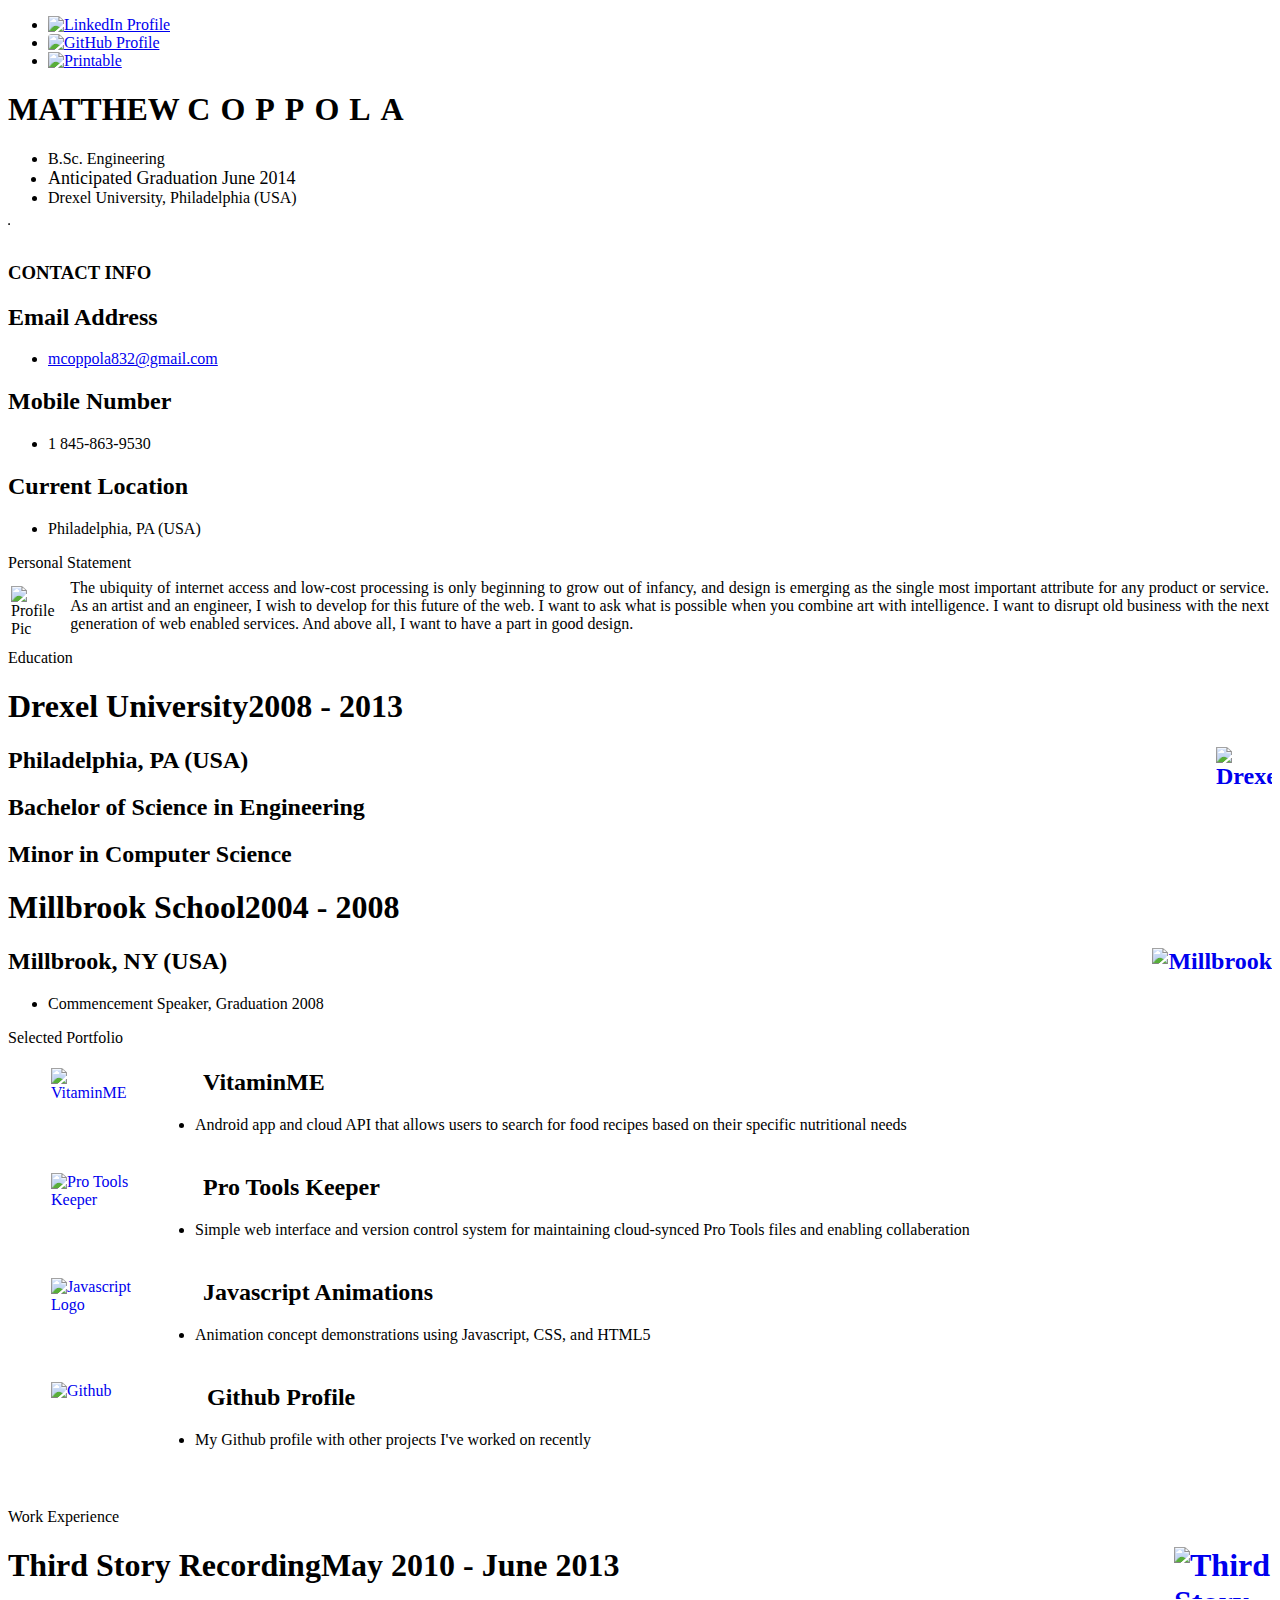
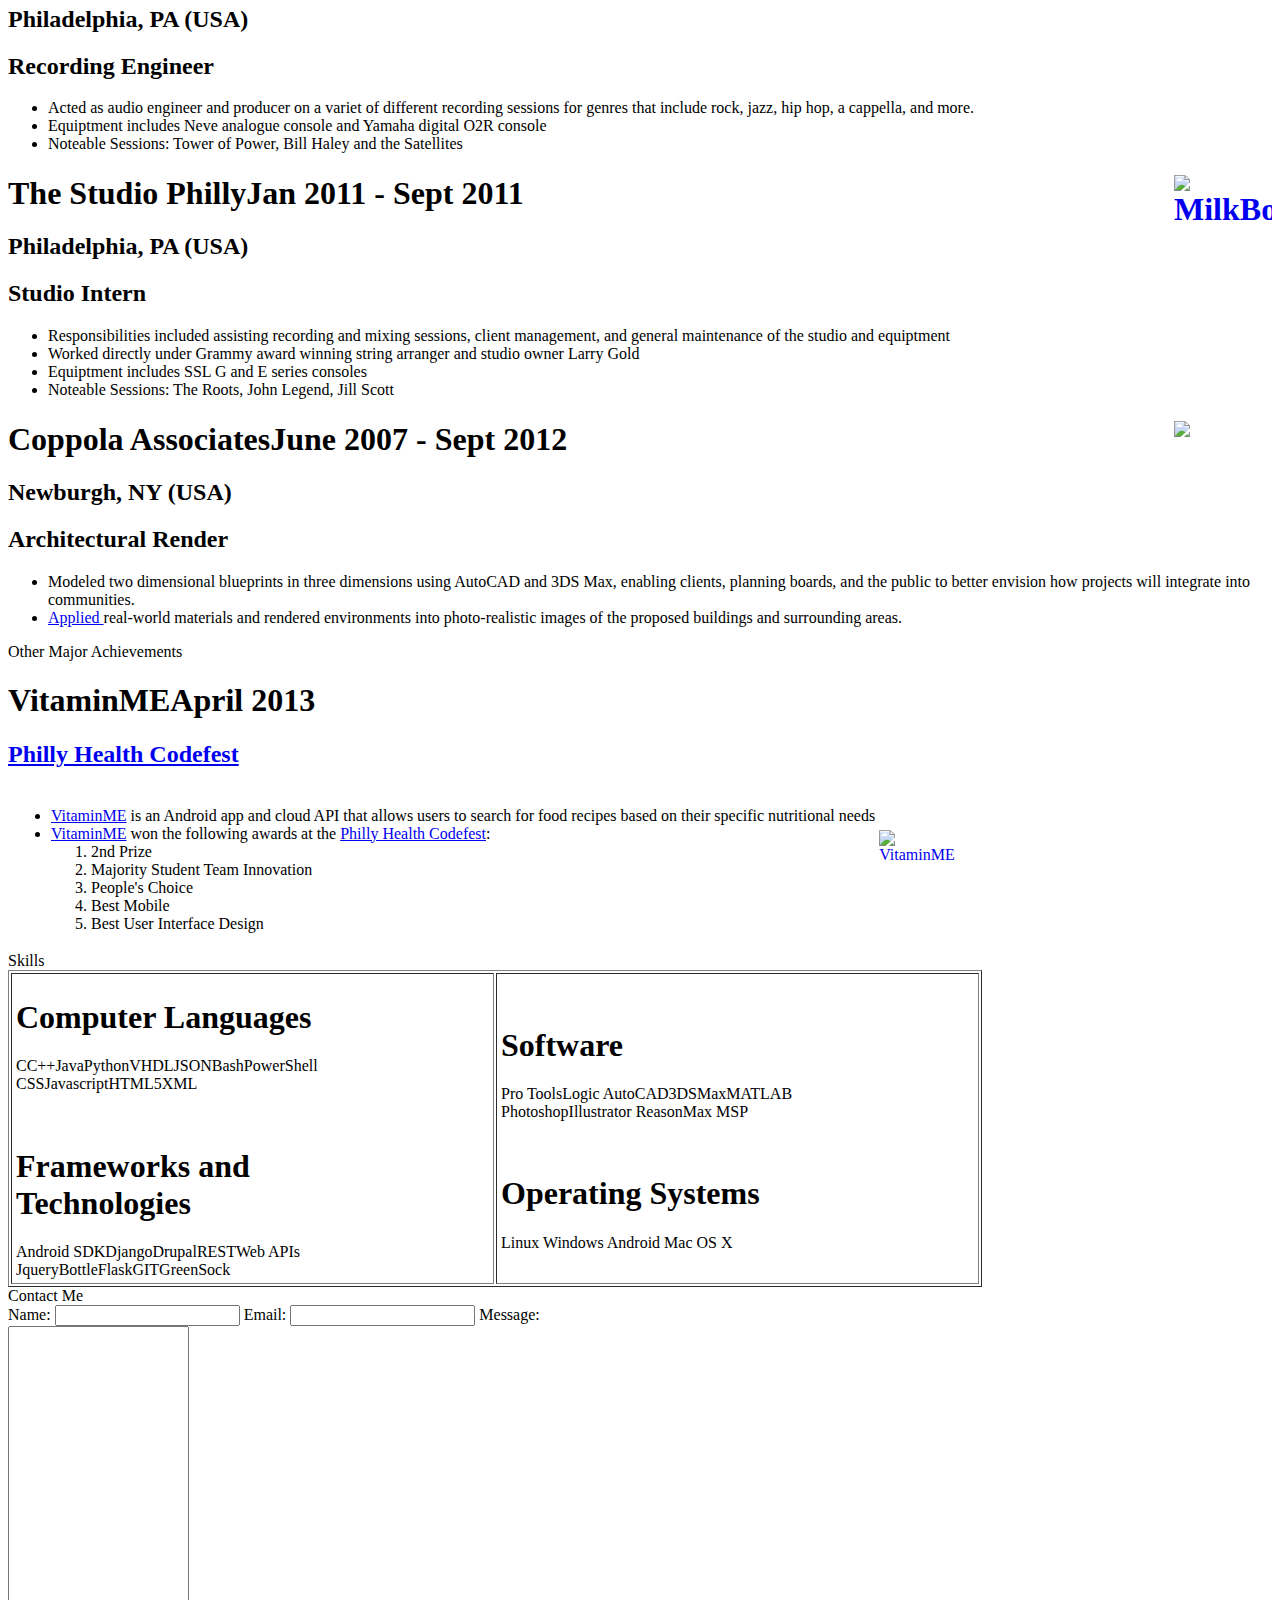
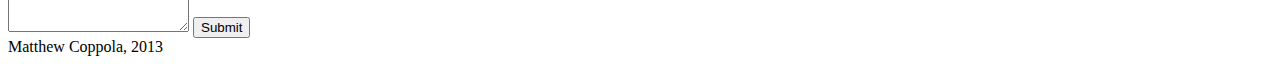
==== index.html @ 7d78e244 "added google analytics, fixed chrome keycode bug on js_demos" ====
<!DOCTYPE html PUBLIC "-//W3C//DTD XHTML 1.0 Transitional//EN" "http://www.w3.org/TR/xhtml1/DTD/xhtml1-transitional.dtd">
<html xmlns="http://www.w3.org/1999/xhtml">

<head>
<meta content="text/html; charset=utf-8" http-equiv="Content-Type" />
<title>Resume | Matthew Coppola</title>
<link href="resume/css/reset.css" rel="stylesheet" />
<link href="resume/css/text.css" rel="stylesheet" />
<link href="resume/css/960_24_col.css" rel="stylesheet" />
<link href="resume/css/styles.css" rel="stylesheet" />
<link href="resume/css/jquery.lightbox-0.5.css" media="screen" rel="stylesheet" type="text/css" />
<script src="resume/js/scroll-startstop.events.jquery.js" type="text/javascript"></script>
<link href="http://fonts.googleapis.com/css?family=Lobster|PT+Sans+Narrow:400,700|PT+Sans:400,700" rel="stylesheet" type="text/css" />
<script language="javascript" src="resume/js/jquery-1.7.1.min.js" type="text/javascript"></script>
<script language="javascript" src="resume/js/jquery.tips.js" type="text/javascript"></script>
<script src="resume/js/jquery.lightbox-0.5.js" type="text/javascript"></script>
<script src="resume/js/popover.js" type="text/javascript"></script>
<script src="resume/js/validate.form.js" type="text/javascript"></script>
<script src="resume/js/window.events.js" type="text/javascript"></script>
<script>
  (function(i,s,o,g,r,a,m){i['GoogleAnalyticsObject']=r;i[r]=i[r]||function(){
  (i[r].q=i[r].q||[]).push(arguments)},i[r].l=1*new Date();a=s.createElement(o),
  m=s.getElementsByTagName(o)[0];a.async=1;a.src=g;m.parentNode.insertBefore(a,m)
  })(window,document,'script','//www.google-analytics.com/analytics.js','ga');

  ga('create', 'UA-43748849-1', 'no-ip.biz');
  ga('send', 'pageview');

</script>
<script type="text/javascript">
$("document").ready(function (){ 
// activate tooltip
	 $('.tip').tipsy({gravity: 's',fade: true});
});
</script>
<script type="text/javascript">
	$(document).ready(function()
	{
		$("#gallery img").fadeTo("fast", 0.8);
		$("#gallery img").hover(function()
		{
			$(this).fadeTo("fast", 1.0);
		},function()
		{
			$(this).fadeTo("fast", 0.8);
		});
	});
</script>

</head>

<body>

<div id="transBG" class="transBG">
</div>
<!-- END POPOVER DIV -->
<div id="header">
	<div class= "header_top"></div>
	<div class="ribbon-wrapper">
		<div class="ribbon-front">
			<!-- ribbon text goes here -->
<!--			<p style="text-align: left; margin-left: 60px; color: white; font-size: 24px; font-family:sans-serif;">Resume</p>-->

			<ul class="social_panel">
				<li>
				<a class="blue-dark" href="http://www.linkedin.com/pub/matthew-coppola/7b/63/b05" target="_blank" title="LinkedIn Profile">
				<img alt="LinkedIn Profile" height="26" src="resume/img/linkedin_logo.png" width="26" /></a></li>
				<li>
				<a class="blue-dark" href="http://www.github.com/mcoppola832" target="_blank" title="GitHub Profile">
				<img alt="GitHub Profile" height="26" src="resume/img/github_logo.png" style="border-radius: 4px; -moz-border-radius: 4px; -webkit-border-radius: 4px;" width="26" /></a></li>
				<li>
				<a class="blue-dark" href="http://mcoppola.no-ip.biz/resume_printable" target="_blank" title="Printable Resume">
				<img alt="Printable" height="26" src="resume/img/print_icon.png"/></a></li>
			</ul>


		</div>
		<div class="ribbon-edge-topleft"></div>
		<div class="ribbon-edge-topright"></div>
		<div class="ribbon-edge-bottomleft"></div>
		<div class="ribbon-edge-bottomright"></div>
		<div class="ribbon-back-left"></div>
		<div class="ribbon-back-right"></div>
		</div>
	</div>
	
	<!-- Header -->	
<!-- End Header -->
<div class="container_24">
	<div class="grid_1">
		<div class="holder">
		</div>
	</div>
	<!-- TITTLE -->
	<div class="grid_9">
		<!-- Tittle -->
		<div id="name_title">
			<h1>MATTHEW <span style="letter-spacing: 10px">COPPOLA</span></h1>
			<ul>
				<li class="emphasize">B.Sc. Engineering</li>
				<li class="emphasize" style="font-size: large;">Anticipated Graduation June 2014</li>
				<li>Drexel University, Philadelphia (USA)</li>
			</ul>
		</div>
	</div>
	<div class="grid_3">
		<div class="holder">
		</div>
	</div>
	<div class="grid_1">
		<div class="holder">
		</div>
	</div>
	<div class="icon_list">
		<!-- CONTACT LIST -->
		<div class="grid_7">
			<div class="work_list">
				<table border="1">
<!--
					<tr>
						<td style="width: 90px;">
						<h2>For Hire:</h2>
						</td>
						<td>
						<h2 style="text-align: right">Software Developer | Audio Engineer</h2>
						</td>
					</tr>-->

				</table>
				<br />
				<h3>CONTACT INFO</h3>
				<h2>Email Address</h2>
				<ul>
					<li>
					<a href="mailto:mcoppola832@gmail.com" target="_blank">mcoppola832@gmail.com</a></li>
				</ul>
				<h2>Mobile Number</h2>
				<ul>
					<li>1 845-863-9530</li>
				</ul>				
				
				<h2>Current Location</h2>
				<ul>
					<li>Philadelphia, PA (USA)</li>
				</ul>
			</div>
		</div>
		<div class="grid_1">
		</div>
		<div class="clear">
		</div>
		<!-- End Header -->
		<!-- CONTENT -->
		<div class="grid_1">
			<div class="holder">
			</div>
			
		</div>
		

		<div class="grid_10">
				<div class="horisontal_line"> </div>
			<!--PERSONAL STATMENT -->
			<div class="ribbon2">
				Personal Statement</div>
			<div class="item">
				<table border="0">
					<tr>
						<td>
						<img alt="Profile Pic" class="floatLeft" src="resume/img/profile_pic.jpg"style="height: 210px; width:160px" 
						/>
						<!--
						<span style="float: none; margin-left: 7px; font-size: 16px; letter-spacing: 0px;">
												<a href="javascript:showPopOver('pop1');" style="color: white">READ FULL STATEMENT</a></span></td>-->
						
						<td>
						<p style="text-align: justify; margin-top: 4px; margin-left: -4px;">The ubiquity of internet access and low-cost 
							processing is only beginning to grow out of infancy, and design is emerging as the 
							single most important attribute for any product or service. As an artist and an engineer, I wish to develop 
							for this future of the web.  I want to ask what is possible when you combine art with intelligence.  I want to disrupt old business 
							with the next generation of web enabled services. 
							And above all, I want to have a part in good design.
							 </p>
						</td>
					</tr>
				</table>
				<p style="text-align: justify; margin-top: -19px; margin-left: 4px;"></p>
			</div>
			<!-- END OF PERSONAL STATEMENT -->
			<!-- EDUCATION -->
			<div class="ribbon2">
				Education</div>
			<div class="item_title">
				<h1>Drexel University<span>2008 - 2013</span></h1>
				<h2>Philadelphia, PA (USA)<a href="http://www.drexel.edu" target="_blank" title="Drexel University"><img alt="Drexel" height="59" src="resume/img/Drexel_logo.png" style="float: right; vertical-align: middle" width="56" /></a></h2>
				<h2>Bachelor of Science in Engineering</h2>
				<h2>Minor in Computer Science</h2>
			</div>
			
			<div class="item_title">
				<h1>Millbrook School<span>2004 - 2008</span></h1>
				<h2>Millbrook, NY (USA)<a href="http://www.millbrook.org" target="_blank" title="Millbrook School"><img alt="Millbrook" height="59"
					 src="resume/img/millbrook_logo.png" style="float: right; vertical-align: middle; width=50px" /></a></h2>
				<div class="item">
				<ul><li>Commencement Speaker, Graduation 2008</li></ul>
				</div>
			</div>

			<!-- PORTFOLIO -->
	<div class="ribbon2">
		Selected Portfolio</div>
			
			<table border="0px">
				<tr>
					<td>
					<div id="gallery">
						<ul>
						<a href="http://vitaminme.notimplementedexception.me" target="_blank" title="VitaminME">
						<img alt="VitaminME" height="80px" src="resume/img/vm_logo.png" style="float: left; margin-right:20px; vertical-align: middle" width="80px" /></a></td>
						</ul>
					</div>
					<td>
					<div class="item">	
					<ul>
						<div class="item_title"  style="margin-left: 8px; margin-top:18px">
						<h2>VitaminME</h2>
						</div>
							<li>
							Android app and cloud API that allows users to search 
							for food recipes based on their specific nutritional needs</li>
					</ul></div>
					</td>
				</tr>
				
				<tr>
					<td>
					<div id="gallery">
						<ul>
						<a href="http://mcoppola.no-ip.biz/ptkeeper_demo/8320620" target="_blank" title="Pro Tools Keeper">
						<img alt="Pro Tools Keeper" height="80px" src="resume/img/pro_tools_folder.jpg" style="float: left; margin-right:20px; vertical-align: middle" width="80px" /></a></td>
						</ul>
					</div>
					<td>
					<div class="item">	
					<ul>
						<div class="item_title"  style="margin-left: 8px; margin-top:18px">
						<h2>Pro Tools Keeper</h2>
						</div>
							<li>
							Simple web interface and version control system for maintaining 
							cloud-synced Pro Tools files and enabling collaberation</li>
					</ul></div>
					</td>
				</tr>
				
				<tr>
					<td>
					<div id="gallery">
						<ul>
						<a href="resume/js_demos/index.html" target="_blank" title="Javascript Animations">
						<img alt="Javascript Logo" height="80px" src="resume/img/js_logo.png" style="float: left; margin-right:20px; vertical-align: middle" width="80px" /></a></td>
						</ul>
					</div>
					<td>
					<div class="item">	
					<ul>
						<div class="item_title"  style="margin-left: 8px; margin-top:18px">
						<h2>Javascript Animations</h2>
						</div>
							<li>
							Animation concept demonstrations using Javascript, CSS, and HTML5</li>
					</ul></div>
					</td>
				</tr>
				<tr>
					<td>
					<div id="gallery">
						<ul>
						<a href="http://github.com/mcoppola832" target="_blank" title="Github Profile">
						<img alt="Github" height="80px" src="resume/img/github_box.png" style="float: left; margin-right:20px; vertical-align: middle;" width="80px" /></a></td>
						</ul>
					</div>
					<td>
					<div class="item">	
					<ul>
						<div class="item_title"  style="margin-left: 12px; margin-top:18px">
						<h2>Github Profile</h2>
						</div>
							<li>
							My Github profile with other projects I've worked on recently</li>
					</ul></div>
					</td>
				</tr>
			</table>

			
			<!-- END OF PORTFOLIO --></div>
		<!-- END OF EXTRA-CURRICULARS --></div>
	<!-- END OF GRID 10-->
	<div class="grid_2">
		<div class="vertical_line">
		</div>
	</div>
	<div class="grid_10" style="margin-top: 40px;">
		<!--RIGHT -->
		<!-- WORK EXPERIENCE -->
		<div class="ribbon2">
			Work Experience</div>
		<div class="item_title">
			<h1>Third Story Recording<span>May 2010 - June 2013</span><a href="http://www.thirdstoryrecording.com/" target="_blank" title="Third Story Recording">
				<img alt="Third Story Recording" height="52" src="resume/img/third_story.png" style="float: right; vertical-align: middle" width="98" /></a></h1>
			<h2>Philadelphia, PA (USA) </h2>
			<h2>Recording Engineer</h2>
		</div>
		<div class="item">
			<ul>
				<li>Acted as audio engineer and producer on a variet of different recording sessions for genres that include rock, jazz, hip hop, a cappella, and more.</li>
				<li>Equiptment includes Neve analogue console and Yamaha digital O2R console</li>
				<li>Noteable Sessions: Tower of Power, Bill Haley and the Satellites</li>
			</ul>
		</div>
		<div class="item_title">
			<h1>The Studio Philly<span>Jan 2011 - Sept 2011</span><a href="http://www.milkboythestudio.com/" target="_blank" title="Now Milkboy">
				<img alt="MilkBoy The Studio" height="52" src="resume/img/milkboy_logo.png" style="float: right; vertical-align: middle" width="98" /></a></h1> 
			<h2>Philadelphia, PA (USA)</h2>
			<h2>Studio Intern</h2>
		</div>
		<div class="item">
			<ul>
				<li>Responsibilities included assisting recording and mixing sessions, client management, and general maintenance of the studio and equiptment</li>
				<li>Worked directly under Grammy award winning string arranger and studio owner Larry Gold</li>
				<li>Equiptment includes SSL G and E series consoles</li>
				<li>Noteable Sessions: The Roots, John Legend, Jill Scott</li>
			</ul>
		</div>
		<div class="item_title">
			<h1>Coppola Associates<span>June 2007 - Sept 2012</span><a href="http://www.coppola-associates.com" target="_blank" title="Coppola Associates">
				<img alt="Coppola Associates" height="20" src="resume/img/ca_logo.png" style="float: right; vertical-align: middle" width="98" /></a></h1>
			<h2>Newburgh, NY (USA)</h2>
			<h2>Architectural Render</h2>
		</div>
		<div class="item">
			<ul>
				<li>Modeled two dimensional blueprints in three dimensions using AutoCAD and 3DS Max, 
					enabling clients, planning boards, and the public to better envision how projects will integrate into communities.</li>
				<li><a href="http://matthewcoppola.carbonmade.com/projects/4210346#1" target="_blank" title="Portfolio">Applied </a>real-world materials and rendered environments into photo-realistic images of the proposed buildings and 
					surrounding areas.</li>
			</ul>
		</div>
		<!-- END OF WORK EXPERIENCE -->
		<!-- OTHER MAJOR ACHIEVEMENTS -->

		<div class="ribbon2">
			Other Major Achievements</div>
		<div class="item_title">
			<h1 style="text-transform: none;">VitaminME<span>April 2013</span></h1>
			<h2><a href="http://www.phillyhealthcodefest.com" target="_blank" title="Philly Health Codefest">
						Philly Health Codefest</a></h2>
		</div>
		<div class="item">
			<table border="0">
				<tr>
					<td>
					<ul>
						<li>
						<a href="http://vitaminme.notimplementedexception.me" target="_blank">
						VitaminME</a> is an Android app and cloud API that allows 
						users to search for food recipes based on their specific 
						nutritional needs</li>
						<li>
						<a href="http://vitaminme.notimplementedexception.me" target="_blank">
						VitaminME</a> won the following awards at the
						<a href="http://www.phillyhealthcodefest.com" target="_blank">
						Philly Health Codefest</a>:
						<ol>
							<li>2nd Prize</li>
							<li>Majority Student Team Innovation</li>
							<li>People's Choice</li>
							<li>Best Mobile</li>
							<li>Best User Interface Design</li>
						</ol>
						</li>
					</ul>
					</td>
					<td>
					<a href="http://vitaminme.notimplementedexception.me" target="_blank" title="VitaminME">
					<img alt="VitaminME" height="80px" src="resume/img/vm_logo.png" style="float: right; vertical-align: middle" width="80px" /></a></td>
				</tr>
			</table>
			
		</div>

		<!-- END OF PORTFOLIO --></div>
	<div class="grid_1">
		<div class="holder">
		</div>
	</div>
	<div class="clear">
	</div>
	<div class="grid_1">
		<div class="holder">
		</div>
	</div>
	<div class="grid_22">
		<!-- SKILLS -->
		<div class="ribbon_portfolio">
			Skills</div>
		<table border="1">
			<tr>
				<td style="width: 50%; padding-right: 80px;">
				<table border="0" style="width: 400px">
					<tr>
						<td>
						<div class="item_title">
							<h1>Computer Languages</h1>
						</div>
						<div class="item">
							<span>C</span><span>C++</span><span>Java</span><span>Python</span><span>VHDL</span><span>JSON</span><span>Bash</span><span>PowerShell</span><span> 
							CSS</span><span>Javascript</span><span>HTML5</span><span>XML</span></div>
						</td>
					</tr>
					<tr>
						<td style="padding-top: 30px">
						<div class="item_title">
							<h1>Frameworks and Technologies</h1>
						</div>
						<div class="item">
							<span>Android SDK</span><span>Django</span><span>Drupal</span><span>REST</span><span>Web APIs</span>
							<span>Jquery</span><span>Bottle</span><span>Flask</span><span>GIT</span><span>GreenSock</span></div>
						</td>
					</tr>
				</table>
				</td>
				<td style="width: 50%;">
				<table border="0" style="width: 400px">
					<tr>
						<td style="width: 401px">
						<div class="item_title">
							<h1>Software</h1>
						</div>
						<div class="item">
							<span>Pro Tools</span><span>Logic</span>
							<span>AutoCAD</span><span>3DSMax</span><span>MATLAB</span>
							<span>Photoshop</span><span>Illustrator</span>
							<span>Reason</span><span>Max MSP</span>
						</div>
						</td>
					</tr>
					<tr>
						<td style="width: 401px; padding-top: 30px">
						<div class="item_title">
							<h1>Operating Systems</h1>
						</div>
						<div class="item">
							<span>Linux</span> 
							<span>Windows</span>
							<span>Android</span>
							<span>Mac OS 
							X</span></div>
						</td>
					</tr>
				</table>
				</td>
			</tr>
		</table>
		<!-- END OF SKILLS --></div>
	<div class="grid_24">
		<div class="horisontal_line">
		</div>
	</div>
	<div class="grid_1">
		<div class="holder">
		</div>
	</div>
	<div class="grid_10">
		<!-- PORTFOLIO -->
		<!--		<div class="ribbon2">
			Selected Portfolio</div>
-->
		<div id="gallery">
</div>
		<!-- END OF PORTFOLIO --></div>
	<div class="grid_2">
		<div class="vertical_line2">
		</div>
	</div>
	<div class="grid_10">
		<!-- CONTACT FORM -->
		<div class="ribbon2">
			Contact Me</div>
		<div id="contact-area">
			<form action="/gdform.php" method="post" name="contactForm" onsubmit="return validateForm()">
				<label for="Name">Name:</label>
				<input id="Name" name="Name" type="text" /> <label for="Email">Email:</label>
				<input id="Email" name="Email" type="text" />
				<label for="Message">Message:</label><br />
				<textarea id="Message" cols="20" name="Message" rows="20"></textarea>
				<input class="submit-button" name="submit" type="submit" value="Submit" />
			</form>
		</div>
		<!-- END OF CONTACT FORM --></div>
	<div class="grid_24">
		<div class="horisontal_line">
		</div>
	</div>
	<div class="grid_1">
		<div class="holder">
		</div>
	</div>
	<div class="grid_22">
		<div class="footer">
			Matthew Coppola, 2013</div>
	</div>
</div>
<!-- END .CONTAINER_24 -->
<div id="nav_up" class="nav_up" style="display: none;">
</div>
<div id="nav_down" class="nav_down" style="display: none;">
</div>

</body>

</html>
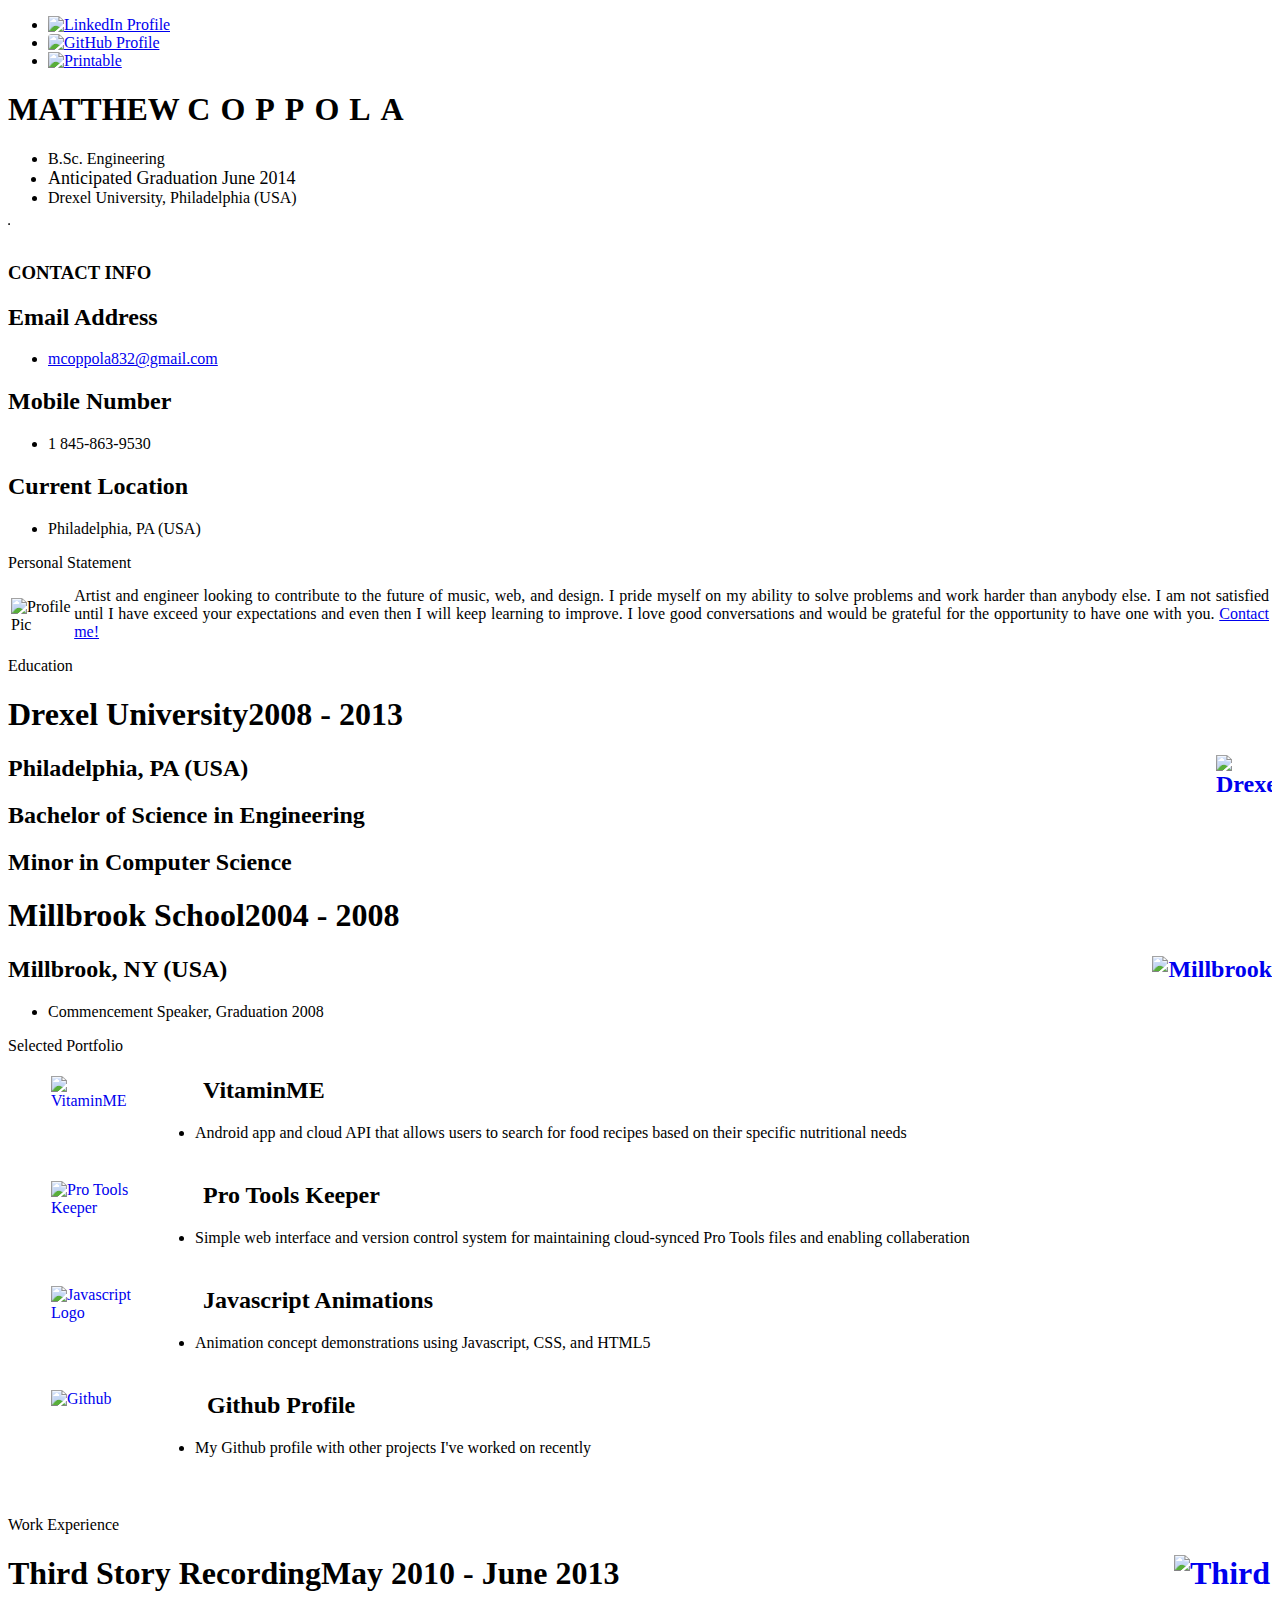
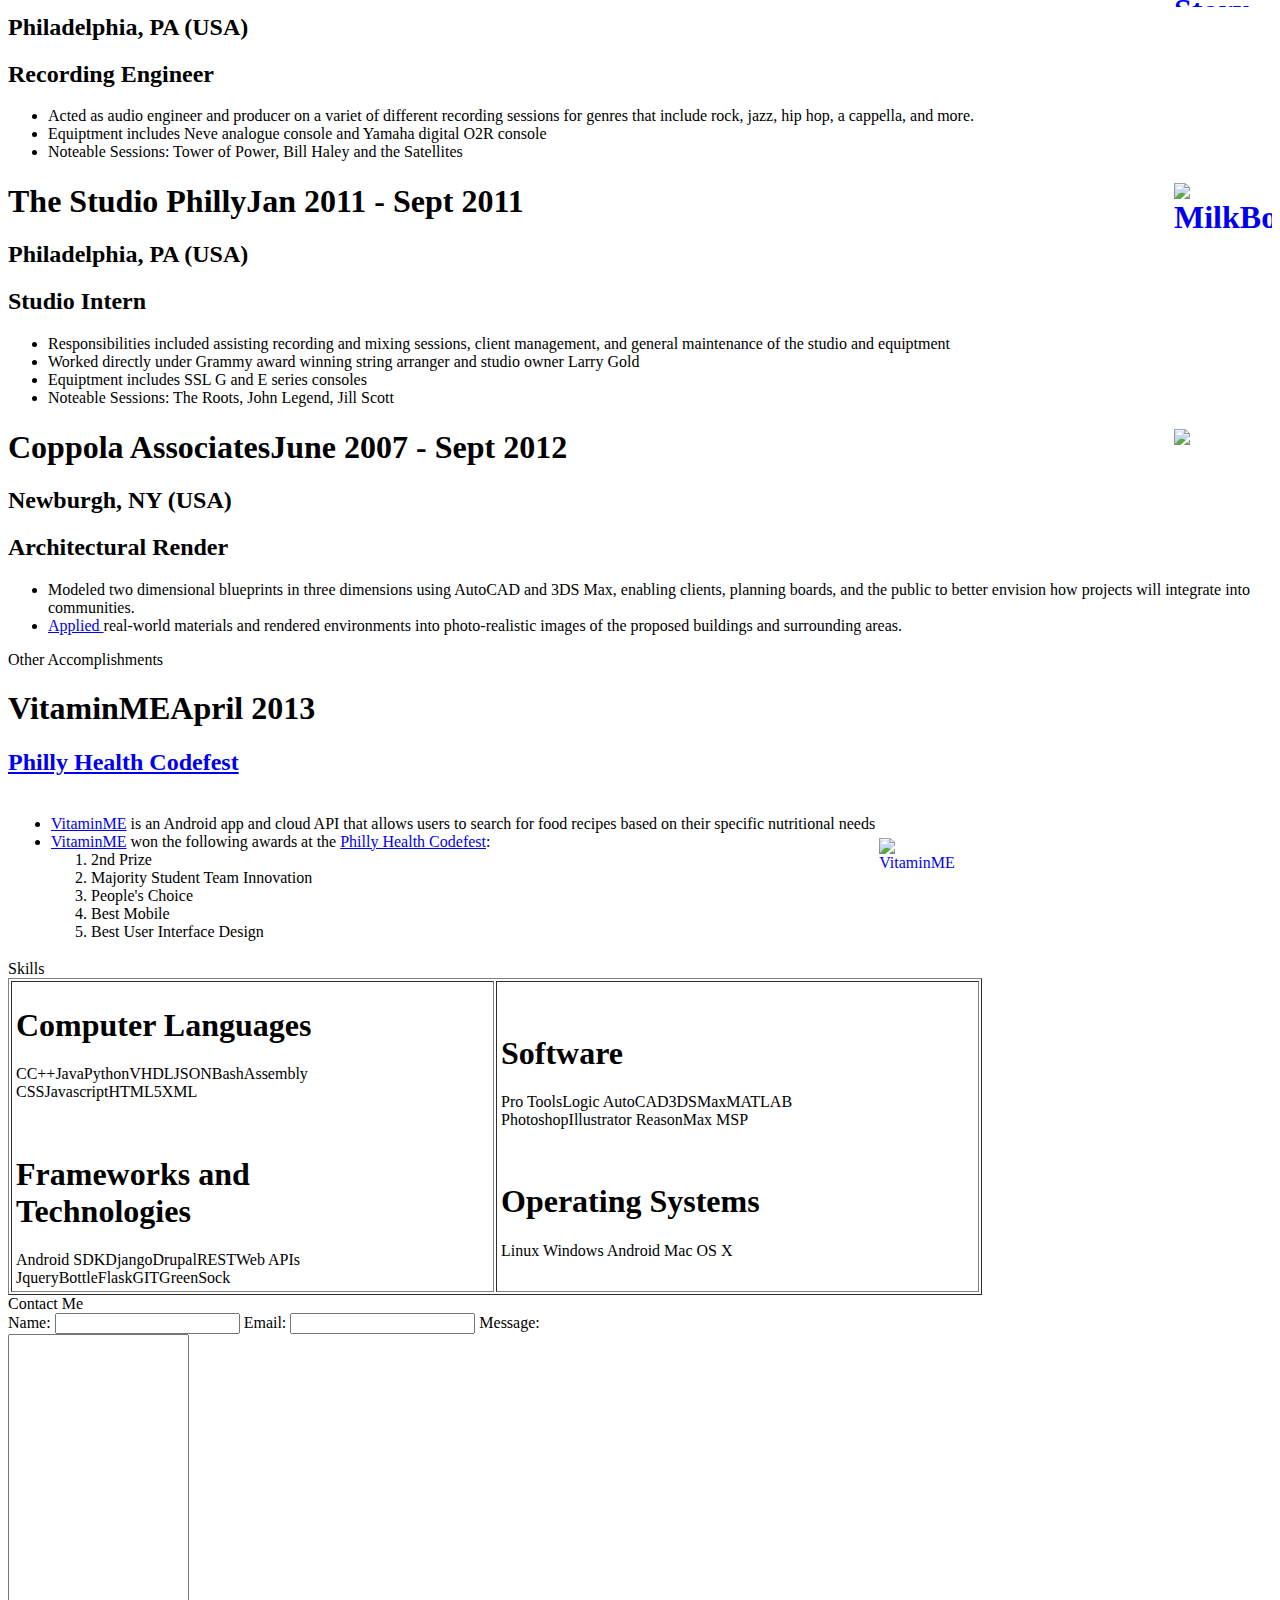
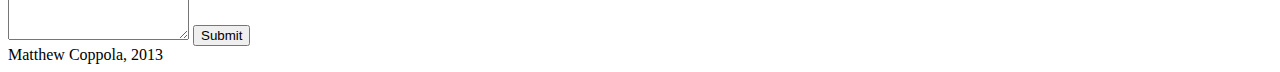
==== commit af428322: "changed personal statement" ====
--- a/index.html
+++ b/index.html
@@ -168,19 +168,14 @@
 				<table border="0">
 					<tr>
 						<td>
-						<img alt="Profile Pic" class="floatLeft" src="resume/img/profile_pic.jpg"style="height: 210px; width:160px" 
+						<img alt="Profile Pic" class="floatLeft" src="resume/img/profile_pic.jpg"style="height: 200px; width:160px" 
 						/>
 						<!--
 						<span style="float: none; margin-left: 7px; font-size: 16px; letter-spacing: 0px;">
 												<a href="javascript:showPopOver('pop1');" style="color: white">READ FULL STATEMENT</a></span></td>-->
 						
 						<td>
-						<p style="text-align: justify; margin-top: 4px; margin-left: -4px;">The ubiquity of internet access and low-cost 
-							processing is only beginning to grow out of infancy, and design is emerging as the 
-							single most important attribute for any product or service. As an artist and an engineer, I wish to develop 
-							for this future of the web.  I want to ask what is possible when you combine art with intelligence.  I want to disrupt old business 
-							with the next generation of web enabled services. 
-							And above all, I want to have a part in good design.
+						<p style="text-align: justify; margin-top: 12px; margin-left: -4px;">Artist and engineer looking to contribute to the future of music, web, and design.  I pride myself on my ability to solve problems and work harder than anybody else.  I am not satisfied until I have exceed your expectations and even then I will keep learning to improve.   I love good conversations and would be grateful for the opportunity to have one with you.  <a href="mailto:mcoppola832@gmail.com" target="_blank">Contact me!</a>   
 							 </p>
 						</td>
 					</tr>
@@ -352,7 +347,7 @@
 		<!-- OTHER MAJOR ACHIEVEMENTS -->
 
 		<div class="ribbon2">
-			Other Major Achievements</div>
+			Other Accomplishments</div>
 		<div class="item_title">
 			<h1 style="text-transform: none;">VitaminME<span>April 2013</span></h1>
 			<h2><a href="http://www.phillyhealthcodefest.com" target="_blank" title="Philly Health Codefest">
@@ -416,7 +411,7 @@
 							<h1>Computer Languages</h1>
 						</div>
 						<div class="item">
-							<span>C</span><span>C++</span><span>Java</span><span>Python</span><span>VHDL</span><span>JSON</span><span>Bash</span><span>PowerShell</span><span> 
+							<span>C</span><span>C++</span><span>Java</span><span>Python</span><span>VHDL</span><span>JSON</span><span>Bash</span><span>Assembly</span><span> 
 							CSS</span><span>Javascript</span><span>HTML5</span><span>XML</span></div>
 						</td>
 					</tr>
